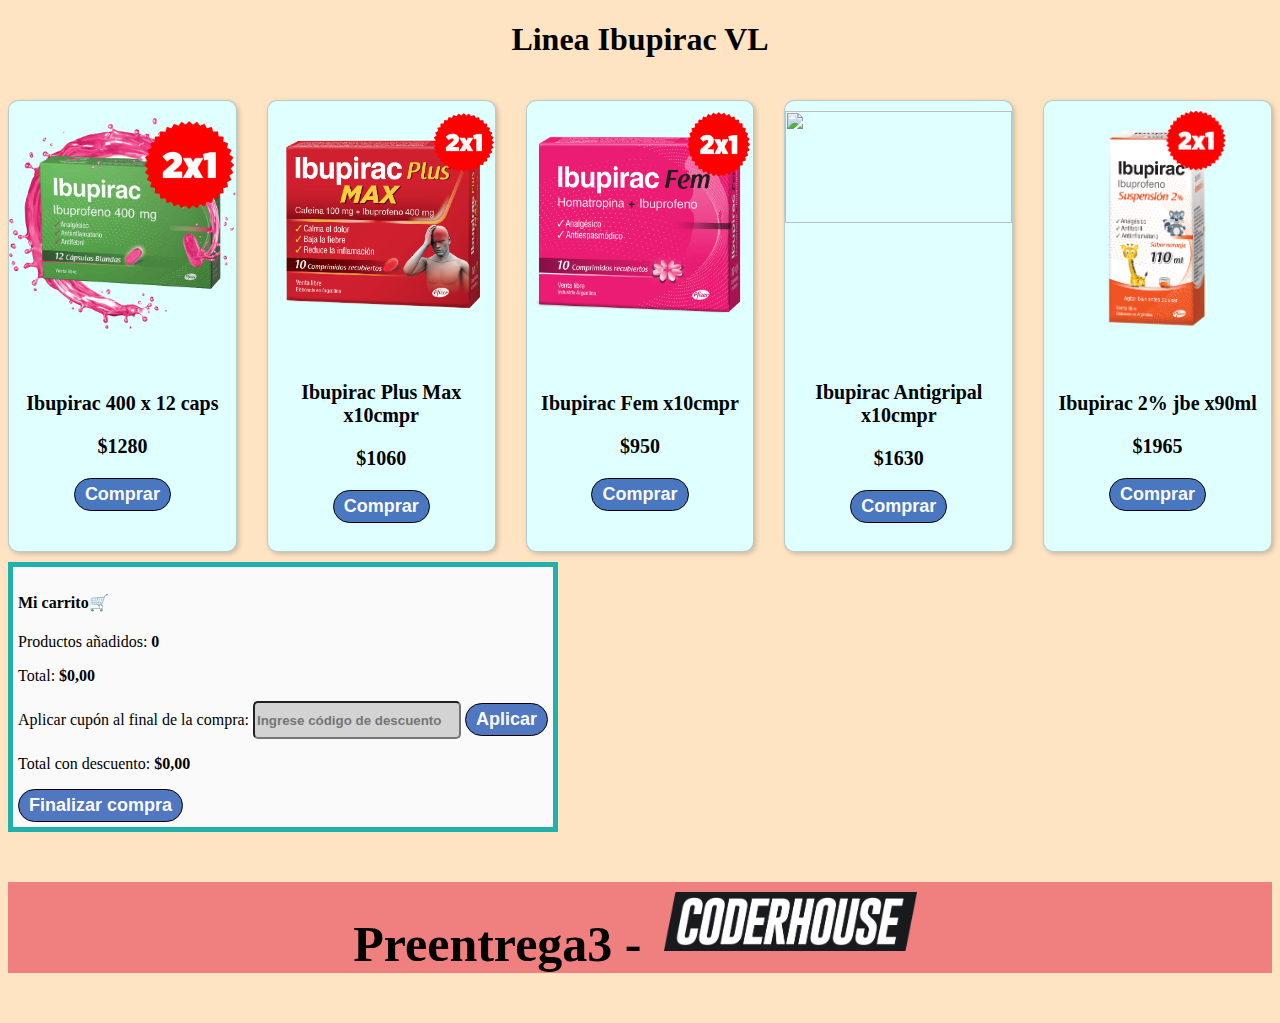
==== index.html @ 2fd4f94b "Tercera preentrega" ====
<!DOCTYPE html>
<html lang="es">

<head>
    <meta charset="UTF-8">
    <meta name="viewport" content="width=device-width, initial-scale=1.0">
    <title>Preentrega3</title>
    <link rel="stylesheet" href="estilo.css">
    <link rel="icon" type="imagen/x-icon" href="img/favicon.png">
</head>

<body>
    <header>

    </header>


    <main>
        <h1 class="h2-cardIndex"> Linea Ibupirac VL </h2>

        <section>


                <div id="contenedorProductos"></div> 

                <div class="carro">

                    <div id="carrito" class="divCarrito">
                        <div>
                            <h4 class="tituloCarro">Mi carrito🛒</h4>
                            
                            <p>Productos añadidos: <span id="productosAñadidos" class="productosAñadidos">0</span></p>
                            <p>Total: <span id="totalCarrito" class="totalCarrito">$0,00</span></p>
                            
                            <label for="codigoDescuento" class="labelDescuento">Aplicar cupón al final de la compra:</label>
                            <input type="text" id="codigoDescuento" placeholder="Ingrese código de descuento">
                            
                            <button id="btnDescuento" onclick="aplicarDescuento()">Aplicar</button>
                            
                            <p>Total con descuento: <span id="totalConDescuento" class="totalConDescuento">$0,00</span></p>
                            
                            <button>Finalizar compra</button>
                    </div>
                </div>
                <div>
                    <ul id="listaCarrito" class="listaCarrito"></ul>
                </div>

            </div>
                
        </section>
    </main>
    <footer>
        <h3>Preentrega3 - <span class="spanLogo"><img class="logoCoderhouse" src="img/logoCoderhouse.png"
                    alt="Logo de Coderhouse"></span>
        </h3>
    </footer>





    <script src="index.js"></script>
</body>

</html>
---- estilo.css ----
body{
    background-color: bisque;
}
footer{
    text-align: center;
    background-color: lightcoral;
    margin-bottom: 0px;
}

h3{
    font-size: 50px ;
}

.logoCoderhouse{
    width: 20%;
    padding: 10px;
    justify-content: center;
}

.h2-cardIndex{
    display: flex;
    justify-content: center;
    
}

.divCarrito{
    border: 5px solid lightseagreen;
    width: max-content;
    margin-top: 10px;
    padding: 5px;
    box-shadow: 2px px rgba(173, 216, 230, 0.332);
    background-color: #fafafa;
   }

.productosAñadidos, .totalCarrito, #totalConDescuento{
    font-weight: bold;
}

#codigoDescuento{
    width: 200px;
    height: 30px;
    border-radius: 5px;
    background-color: lightgrey;
    color: black;
    font-weight: 600;
    padding: 2px;
}

#contenedorProductos{
    display: flex;
    /* flex-wrap: wrap; */
    justify-content: center;
    gap: 30px;
    
    
}
.card{
    margin-top: 20px;
    width: 400px;
    height: 450px;
    border: 1px solid rgba(0, 0, 0, 0.197);
    box-shadow: 2px 2px 5px rgba(0, 0, 0, 0.197);
    border-radius: 10px;
    background-color: lightcyan;
    display: flex;
    flex-wrap: wrap;
    justify-content: center;
    text-align: center;    
    transition: all 0.5s;
}

.card-img{
    width: 100%;
    height: 50%;
    margin-top: 10px;
    object-fit: contain;

}
.card:hover{
    width: 500px;
}

.h2-card{
    font-size: 20px;
}

.precio-card{
    font-weight:bold;
    font-size: 20px;
}

button{
    background-color: rgba(30, 80, 173, 0.774);
    color: #fafafa;
    border: 1px solid black;
    cursor: pointer;
    margin: auto;
    font-weight: bold;
    font-size: 18px;
    padding: 5px 10px;
    border-radius: 25px;
}

button:hover{
    background-color: rgba(40, 95, 197, 0.774);
}

button:active {
    background-color: rgba(22, 63, 139, 0.774);
}  



.carro{
    display: flex;
}

.h3ListaCarrito{
    color: gre;
}


.liCarrito{
    font-weight: 300;
    font-size: 20px;
}
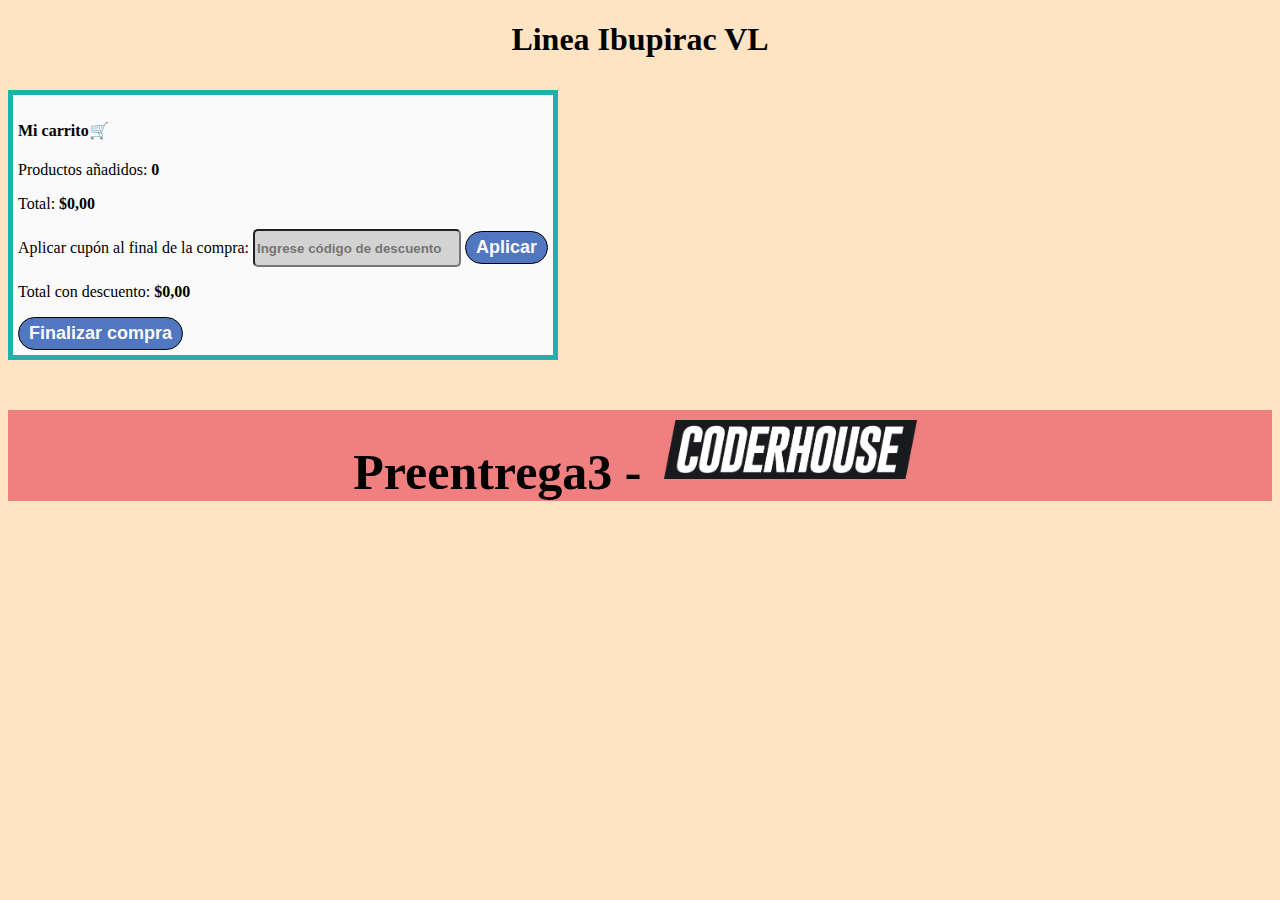
==== commit 4838ab94: "Tercera preentrega" ====
--- a/index.html
+++ b/index.html
@@ -18,37 +18,39 @@
     <main>
         <h1 class="h2-cardIndex"> Linea Ibupirac VL </h2>
 
-        <section>
+            <section>
 
 
-                <div id="contenedorProductos"></div> 
+                <div id="contenedorProductos"></div>
 
                 <div class="carro">
 
                     <div id="carrito" class="divCarrito">
                         <div>
                             <h4 class="tituloCarro">Mi carrito🛒</h4>
-                            
+
                             <p>Productos añadidos: <span id="productosAñadidos" class="productosAñadidos">0</span></p>
                             <p>Total: <span id="totalCarrito" class="totalCarrito">$0,00</span></p>
-                            
-                            <label for="codigoDescuento" class="labelDescuento">Aplicar cupón al final de la compra:</label>
+
+                            <label for="codigoDescuento" class="labelDescuento">Aplicar cupón al final de la
+                                compra:</label>
                             <input type="text" id="codigoDescuento" placeholder="Ingrese código de descuento">
-                            
+
                             <button id="btnDescuento" onclick="aplicarDescuento()">Aplicar</button>
-                            
-                            <p>Total con descuento: <span id="totalConDescuento" class="totalConDescuento">$0,00</span></p>
-                            
+
+                            <p>Total con descuento: <span id="totalConDescuento" class="totalConDescuento">$0,00</span>
+                            </p>
+
                             <button>Finalizar compra</button>
+                        </div>
                     </div>
-                </div>
-                <div>
-                    <ul id="listaCarrito" class="listaCarrito"></ul>
+                    <div>
+                        <ul id="listaCarrito" class="listaCarrito"></ul>
+                    </div>
+
                 </div>
 
-            </div>
-                
-        </section>
+            </section>
     </main>
     <footer>
         <h3>Preentrega3 - <span class="spanLogo"><img class="logoCoderhouse" src="img/logoCoderhouse.png"
--- a/estilo.css
+++ b/estilo.css
@@ -115,9 +115,9 @@
     display: flex;
 }
 
-.h3ListaCarrito{
+/* .h3ListaCarrito{
     color: gre;
-}
+} */
 
 
 .liCarrito{
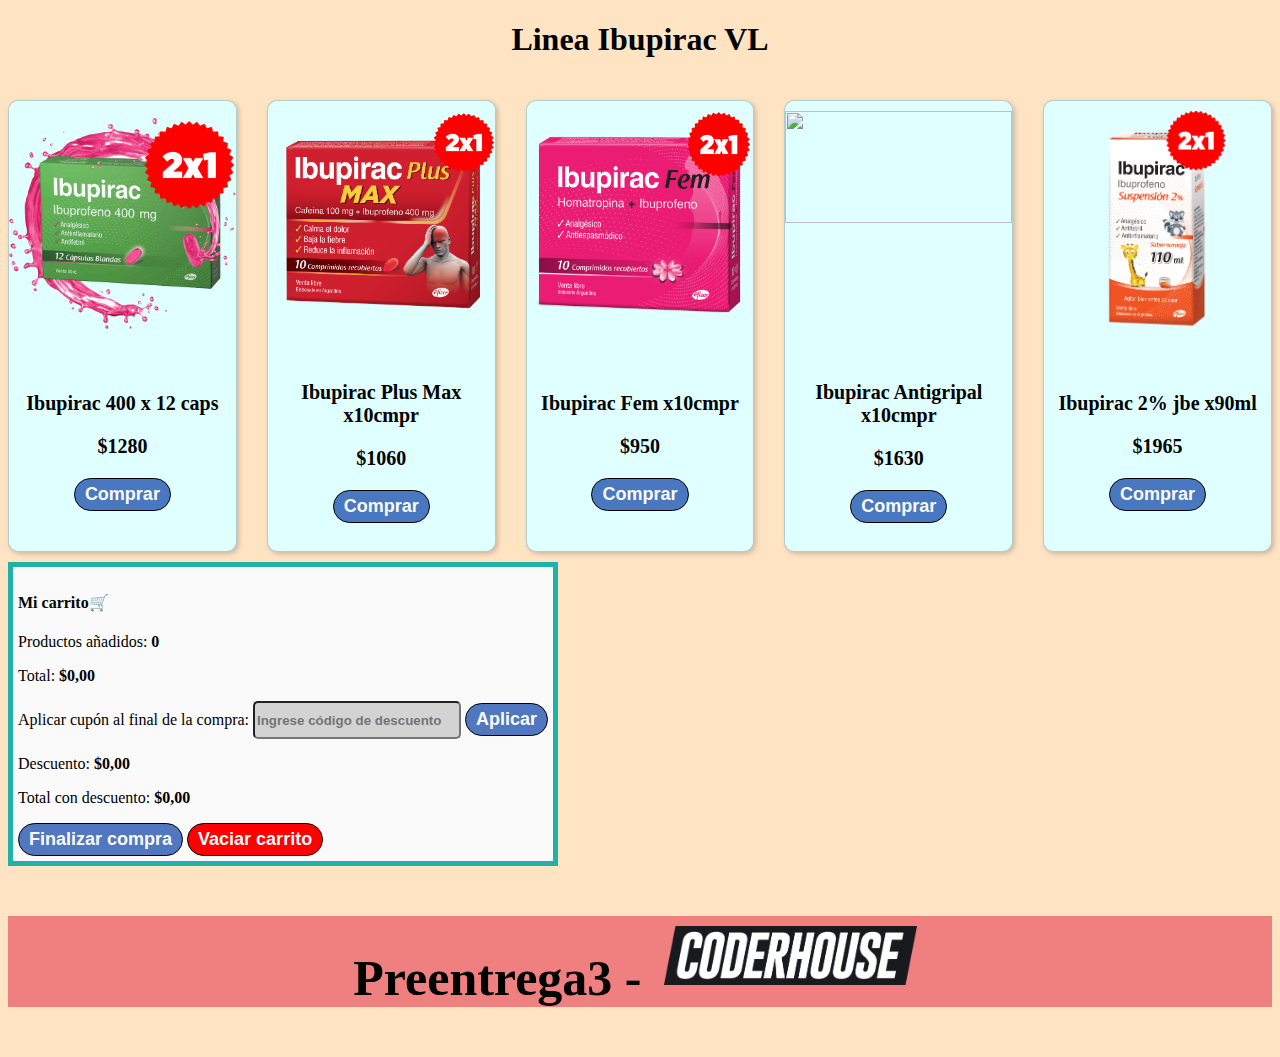
==== commit d39bcc44: "Tercera preentrega" ====
--- a/index.html
+++ b/index.html
@@ -38,15 +38,35 @@
 
                             <button id="btnDescuento" onclick="aplicarDescuento()">Aplicar</button>
 
+                            <p>Descuento: <span id="descuentoCarrito" class="descuentoCarrito">$0,00</span></p>
+
                             <p>Total con descuento: <span id="totalConDescuento" class="totalConDescuento">$0,00</span>
                             </p>
 
-                            <button>Finalizar compra</button>
+                            <button>Finalizar compra</button> <button id="vaciarCarrito" onclick="vaciarCarrito()">Vaciar carrito</button>
                         </div>
                     </div>
                     <div>
                         <ul id="listaCarrito" class="listaCarrito"></ul>
                     </div>
+                    <!-- <div id="formularioCuenta">
+                        <form >
+                            <h2>Crea tu cuenta</h2>
+
+                            <label for="usuario">Usuario:</label>
+                            <input type="text" placeholder="Ej. leoMessi87" id="usuario">
+                            <br><br>
+
+                            <label for="password">Contraseña:</label>
+                            <input type="password" id="password">
+                            <br><br>
+                            <label for="checkPassword">Confirme contraseña:</label>
+                            <input type="password" id="checkPassword">
+                            <br><br>
+                            <input type="submit" value="Crear Cuenta">
+                            <input type="reset" value="Borrar todo">
+                        </form>
+                    </div> -->
 
                 </div>
 
--- a/estilo.css
+++ b/estilo.css
@@ -32,7 +32,7 @@
     background-color: #fafafa;
    }
 
-.productosAñadidos, .totalCarrito, #totalConDescuento{
+.productosAñadidos, .totalCarrito, #totalConDescuento, .descuentoCarrito{
     font-weight: bold;
 }
 
@@ -115,12 +115,23 @@
     display: flex;
 }
 
-/* .h3ListaCarrito{
-    color: gre;
-} */
-
-
 .liCarrito{
     font-weight: 300;
     font-size: 20px;
+    background-color: lightcyan;
+    padding: 2px;
+    margin: 2px;
+}
+
+
+#formularioCuenta{
+    background-color: lightgreen;
+    padding: 20px;
+    margin: 20px;
+    border: 1px black solid;
+    box-shadow: 2px 2px 2px rgba(0, 0, 0, 123);
+}
+
+#vaciarCarrito{
+    background-color: red;
 }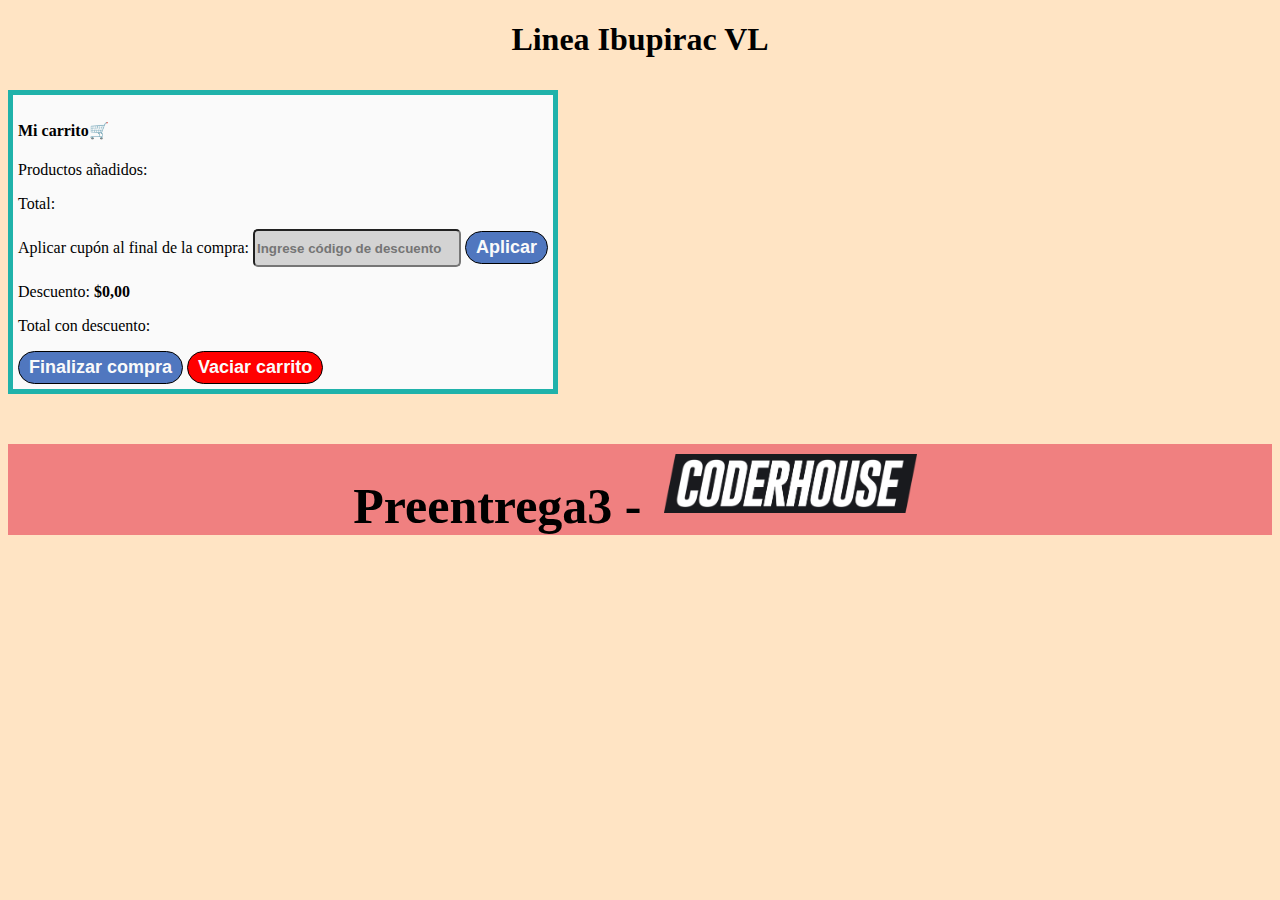
==== commit 8e0291f9: "Tercera preentrega" ====
--- a/index.html
+++ b/index.html
@@ -16,40 +16,41 @@
 
 
     <main>
-        <h1 class="h2-cardIndex"> Linea Ibupirac VL </h2>
+        <h1 class="h1-cardIndex"> Linea Ibupirac VL </h1>
 
-            <section>
+        <section>
 
 
-                <div id="contenedorProductos"></div>
+            <div id="contenedorProductos"></div>
 
-                <div class="carro">
+            <div class="carro">
 
-                    <div id="carrito" class="divCarrito">
-                        <div>
-                            <h4 class="tituloCarro">Mi carrito🛒</h4>
+                <div id="carrito" class="divCarro">
+                    <div>
+                        <h4 class="tituloCarro">Mi carrito🛒</h4>
 
-                            <p>Productos añadidos: <span id="productosAñadidos" class="productosAñadidos">0</span></p>
-                            <p>Total: <span id="totalCarrito" class="totalCarrito">$0,00</span></p>
+                        <p>Productos añadidos: <span id="productosAñadidos" class="productosAñadidos"></span></p>
+                        <p>Total: <span id="totalCarrito" class="totalCarrito"></span></p>
 
-                            <label for="codigoDescuento" class="labelDescuento">Aplicar cupón al final de la
-                                compra:</label>
-                            <input type="text" id="codigoDescuento" placeholder="Ingrese código de descuento">
+                        <label for="codigoDescuento" class="labelDescuento">Aplicar cupón al final de la
+                            compra:</label>
+                        <input type="text" id="codigoDescuento" placeholder="Ingrese código de descuento">
 
-                            <button id="btnDescuento" onclick="aplicarDescuento()">Aplicar</button>
+                        <button id="btnDescuento" onclick="aplicarDescuento()">Aplicar</button>
 
-                            <p>Descuento: <span id="descuentoCarrito" class="descuentoCarrito">$0,00</span></p>
+                        <p>Descuento: <span id="descuentoCarrito" class="descuentoCarrito">$0,00</span></p>
 
-                            <p>Total con descuento: <span id="totalConDescuento" class="totalConDescuento">$0,00</span>
-                            </p>
+                        <p>Total con descuento: <span id="totalConDescuento" class="totalConDescuento"></span>
+                        </p>
 
-                            <button>Finalizar compra</button> <button id="vaciarCarrito" onclick="vaciarCarrito()">Vaciar carrito</button>
-                        </div>
+                        <button>Finalizar compra</button> <button id="vaciarCarrito" onclick="vaciarCarrito()">Vaciar
+                            carrito</button>
                     </div>
-                    <div>
-                        <ul id="listaCarrito" class="listaCarrito"></ul>
-                    </div>
-                    <!-- <div id="formularioCuenta">
+                </div>
+                <div>
+                    <ul id="listaCarrito" class="listaCarrito"></ul>
+                </div>
+                <!-- <div id="formularioCuenta">
                         <form >
                             <h2>Crea tu cuenta</h2>
 
@@ -68,9 +69,9 @@
                         </form>
                     </div> -->
 
-                </div>
+            </div>
 
-            </section>
+        </section>
     </main>
     <footer>
         <h3>Preentrega3 - <span class="spanLogo"><img class="logoCoderhouse" src="img/logoCoderhouse.png"
--- a/estilo.css
+++ b/estilo.css
@@ -1,95 +1,5 @@
-body{
-    background-color: bisque;
-}
-footer{
-    text-align: center;
-    background-color: lightcoral;
-    margin-bottom: 0px;
-}
-
-h3{
-    font-size: 50px ;
-}
-
-.logoCoderhouse{
-    width: 20%;
-    padding: 10px;
-    justify-content: center;
-}
-
-.h2-cardIndex{
-    display: flex;
-    justify-content: center;
-    
-}
-
-.divCarrito{
-    border: 5px solid lightseagreen;
-    width: max-content;
-    margin-top: 10px;
-    padding: 5px;
-    box-shadow: 2px px rgba(173, 216, 230, 0.332);
-    background-color: #fafafa;
-   }
-
-.productosAñadidos, .totalCarrito, #totalConDescuento, .descuentoCarrito{
-    font-weight: bold;
-}
-
-#codigoDescuento{
-    width: 200px;
-    height: 30px;
-    border-radius: 5px;
-    background-color: lightgrey;
-    color: black;
-    font-weight: 600;
-    padding: 2px;
-}
-
-#contenedorProductos{
-    display: flex;
-    /* flex-wrap: wrap; */
-    justify-content: center;
-    gap: 30px;
-    
-    
-}
-.card{
-    margin-top: 20px;
-    width: 400px;
-    height: 450px;
-    border: 1px solid rgba(0, 0, 0, 0.197);
-    box-shadow: 2px 2px 5px rgba(0, 0, 0, 0.197);
-    border-radius: 10px;
-    background-color: lightcyan;
-    display: flex;
-    flex-wrap: wrap;
-    justify-content: center;
-    text-align: center;    
-    transition: all 0.5s;
-}
-
-.card-img{
-    width: 100%;
-    height: 50%;
-    margin-top: 10px;
-    object-fit: contain;
-
-}
-.card:hover{
-    width: 500px;
-}
-
-.h2-card{
-    font-size: 20px;
-}
-
-.precio-card{
-    font-weight:bold;
-    font-size: 20px;
-}
-
-button{
+/*************************** GENERAL  ***************************/
+button {
     background-color: rgba(30, 80, 173, 0.774);
     color: #fafafa;
     border: 1px solid black;
@@ -101,21 +11,30 @@
     border-radius: 25px;
 }
 
-button:hover{
+button:hover {
     background-color: rgba(40, 95, 197, 0.774);
 }
 
 button:active {
     background-color: rgba(22, 63, 139, 0.774);
-}  
+}
 
+/*************************** BODY ***************************/
+body {
+    background-color: bisque;
+}
 
+.h1-cardIndex {
+    display: flex;
+    justify-content: center;
 
-.carro{
+}
+
+.carro {
     display: flex;
 }
 
-.liCarrito{
+.divCarrito {
     font-weight: 300;
     font-size: 20px;
     background-color: lightcyan;
@@ -123,15 +42,114 @@
     margin: 2px;
 }
 
+.divCarro {
+    border: 5px solid lightseagreen;
+    width: max-content;
+    margin-top: 10px;
+    padding: 5px;
+    box-shadow: 2px px rgba(173, 216, 230, 0.332);
+    background-color: #fafafa;
+    display: flex;
+    flex-direction: column;
+}
 
-#formularioCuenta{
+#vaciarCarrito {
+    background-color: red;
+}
+
+.productosAñadidos,
+.totalCarrito,
+#totalConDescuento,
+.descuentoCarrito {
+    font-weight: bold;
+}
+
+#codigoDescuento {
+    width: 200px;
+    height: 30px;
+    border-radius: 5px;
+    background-color: lightgrey;
+    color: black;
+    font-weight: 600;
+    padding: 2px;
+}
+
+#contenedorProductos {
+    display: flex;
+    flex-wrap: wrap;
+    justify-content: center;
+    gap: 30px;
+}
+
+.botonEliminar {
+    border: none;
+    background-color: transparent;
+}
+
+.botonEliminar:hover {
+    background-color: lightgrey;
+}
+
+.card {
+    margin-top: 20px;
+    width: 400px;
+    height: 450px;
+    border: 1px solid rgba(0, 0, 0, 0.197);
+    box-shadow: 2px 2px 5px rgba(0, 0, 0, 0.197);
+    border-radius: 10px;
+    background-color: lightcyan;
+    display: flex;
+    flex-wrap: wrap;
+    justify-content: center;
+    text-align: center;
+    transition: all 0.5s;
+}
+
+.card-img {
+    width: 100%;
+    height: 50%;
+    margin-top: 10px;
+    object-fit: contain;
+
+}
+
+.card:hover {
+    width: 500px;
+}
+
+.h2-card {
+    font-size: 20px;
+}
+
+.precio-card {
+    font-weight: bold;
+    font-size: 20px;
+}
+
+/************************** FOOTER   ************************/
+footer {
+    text-align: center;
+    background-color: lightcoral;
+    margin-bottom: 0px;
+}
+
+h3 {
+    font-size: 50px;
+}
+
+.logoCoderhouse {
+    width: 20%;
+    padding: 10px;
+    justify-content: center;
+}
+
+
+
+/************************** PROXIMOS AGREGADOS   ************************/
+/* #formularioCuenta {
     background-color: lightgreen;
     padding: 20px;
     margin: 20px;
     border: 1px black solid;
     box-shadow: 2px 2px 2px rgba(0, 0, 0, 123);
-}
-
-#vaciarCarrito{
-    background-color: red;
-}+} */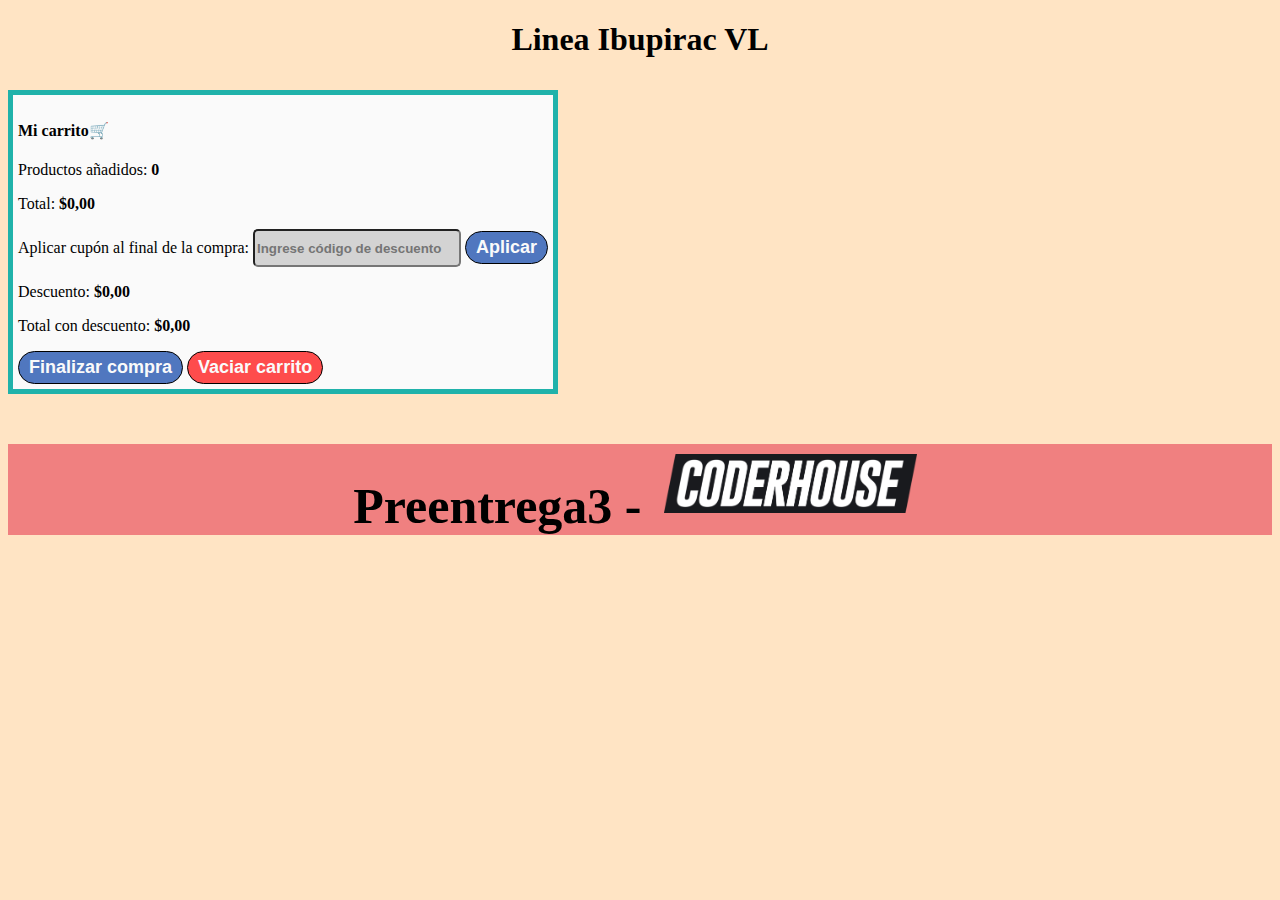
==== commit 4b10d5a9: "Tercera preentrega" ====
--- a/index.html
+++ b/index.html
@@ -29,8 +29,8 @@
                     <div>
                         <h4 class="tituloCarro">Mi carrito🛒</h4>
 
-                        <p>Productos añadidos: <span id="productosAñadidos" class="productosAñadidos"></span></p>
-                        <p>Total: <span id="totalCarrito" class="totalCarrito"></span></p>
+                        <p>Productos añadidos: <span id="productosAñadidos" class="productosAñadidos">0</span></p>
+                        <p>Total: <span id="totalCarrito" class="totalCarrito">$0,00</span></p>
 
                         <label for="codigoDescuento" class="labelDescuento">Aplicar cupón al final de la
                             compra:</label>
@@ -40,7 +40,7 @@
 
                         <p>Descuento: <span id="descuentoCarrito" class="descuentoCarrito">$0,00</span></p>
 
-                        <p>Total con descuento: <span id="totalConDescuento" class="totalConDescuento"></span>
+                        <p>Total con descuento: <span id="totalConDescuento" class="totalConDescuento">$0,00</span>
                         </p>
 
                         <button>Finalizar compra</button> <button id="vaciarCarrito" onclick="vaciarCarrito()">Vaciar
--- a/estilo.css
+++ b/estilo.css
@@ -18,7 +18,6 @@
 button:active {
     background-color: rgba(22, 63, 139, 0.774);
 }
-
 /*************************** BODY ***************************/
 body {
     background-color: bisque;
@@ -27,7 +26,42 @@
 .h1-cardIndex {
     display: flex;
     justify-content: center;
-
+}
+
+.divProducto{
+    display: flex;
+    flex-wrap: wrap;
+    flex-direction: column;
+    width: 100%;
+}
+
+.divCantidad{
+    display: flex;
+    align-items: center;
+    justify-content: center;
+    /* height: 50px; */
+    padding: 3px;
+    margin-bottom: 3px;    
+    
+}
+
+.cantidadProductos{
+    width: 75px;
+    height: 25px;
+    text-align: center;
+    font-weight: bold;
+    border-radius: 5px;
+    border: 1px black solid;
+    background-color: white;
+    font-size: 18px;
+}
+
+.btnCantidad {
+    background-color: transparent;
+    height: auto;
+    width: 50px;
+    padding: 2px;
+    margin: 0px 5px;
 }
 
 .carro {
@@ -41,6 +75,7 @@
     padding: 2px;
     margin: 2px;
 }
+
 
 .divCarro {
     border: 5px solid lightseagreen;
@@ -54,7 +89,7 @@
 }
 
 #vaciarCarrito {
-    background-color: red;
+    background-color: rgba(255, 0, 0, 0.697);
 }
 
 .productosAñadidos,
@@ -76,23 +111,22 @@
 
 #contenedorProductos {
     display: flex;
-    flex-wrap: wrap;
-    justify-content: center;
-    gap: 30px;
-}
-
-.botonEliminar {
+    /* flex-wrap: wrap; */
+    justify-content: center;
+    gap: 10px;
+}
+
+.botonEliminar{
     border: none;
     background-color: transparent;
 }
-
-.botonEliminar:hover {
+.botonEliminar:hover{
     background-color: lightgrey;
 }
 
 .card {
-    margin-top: 20px;
-    width: 400px;
+    margin: 20px 20px 0px;
+    width: 450px;
     height: 450px;
     border: 1px solid rgba(0, 0, 0, 0.197);
     box-shadow: 2px 2px 5px rgba(0, 0, 0, 0.197);
@@ -102,7 +136,23 @@
     flex-wrap: wrap;
     justify-content: center;
     text-align: center;
-    transition: all 0.5s;
+    /* transition: all 0.5s; */
+}
+
+#btnCompra{
+    background-color: lightgreen;
+    color: black
+}
+
+#btnCantidadMenos,#btnCantidadMas{
+    background-color: transparent;
+}
+
+#btnCantidadMenos:hover{
+    background-color: lightcoral;
+}
+#btnCantidadMas:hover{
+    background-color:lightskyblue
 }
 
 .card-img {
@@ -113,17 +163,19 @@
 
 }
 
-.card:hover {
+/*  .card:hover {
     width: 500px;
-}
+} */
 
 .h2-card {
     font-size: 20px;
+    margin: 2px 0px;
 }
 
 .precio-card {
     font-weight: bold;
     font-size: 20px;
+    margin: 5px 0px;
 }
 
 /************************** FOOTER   ************************/
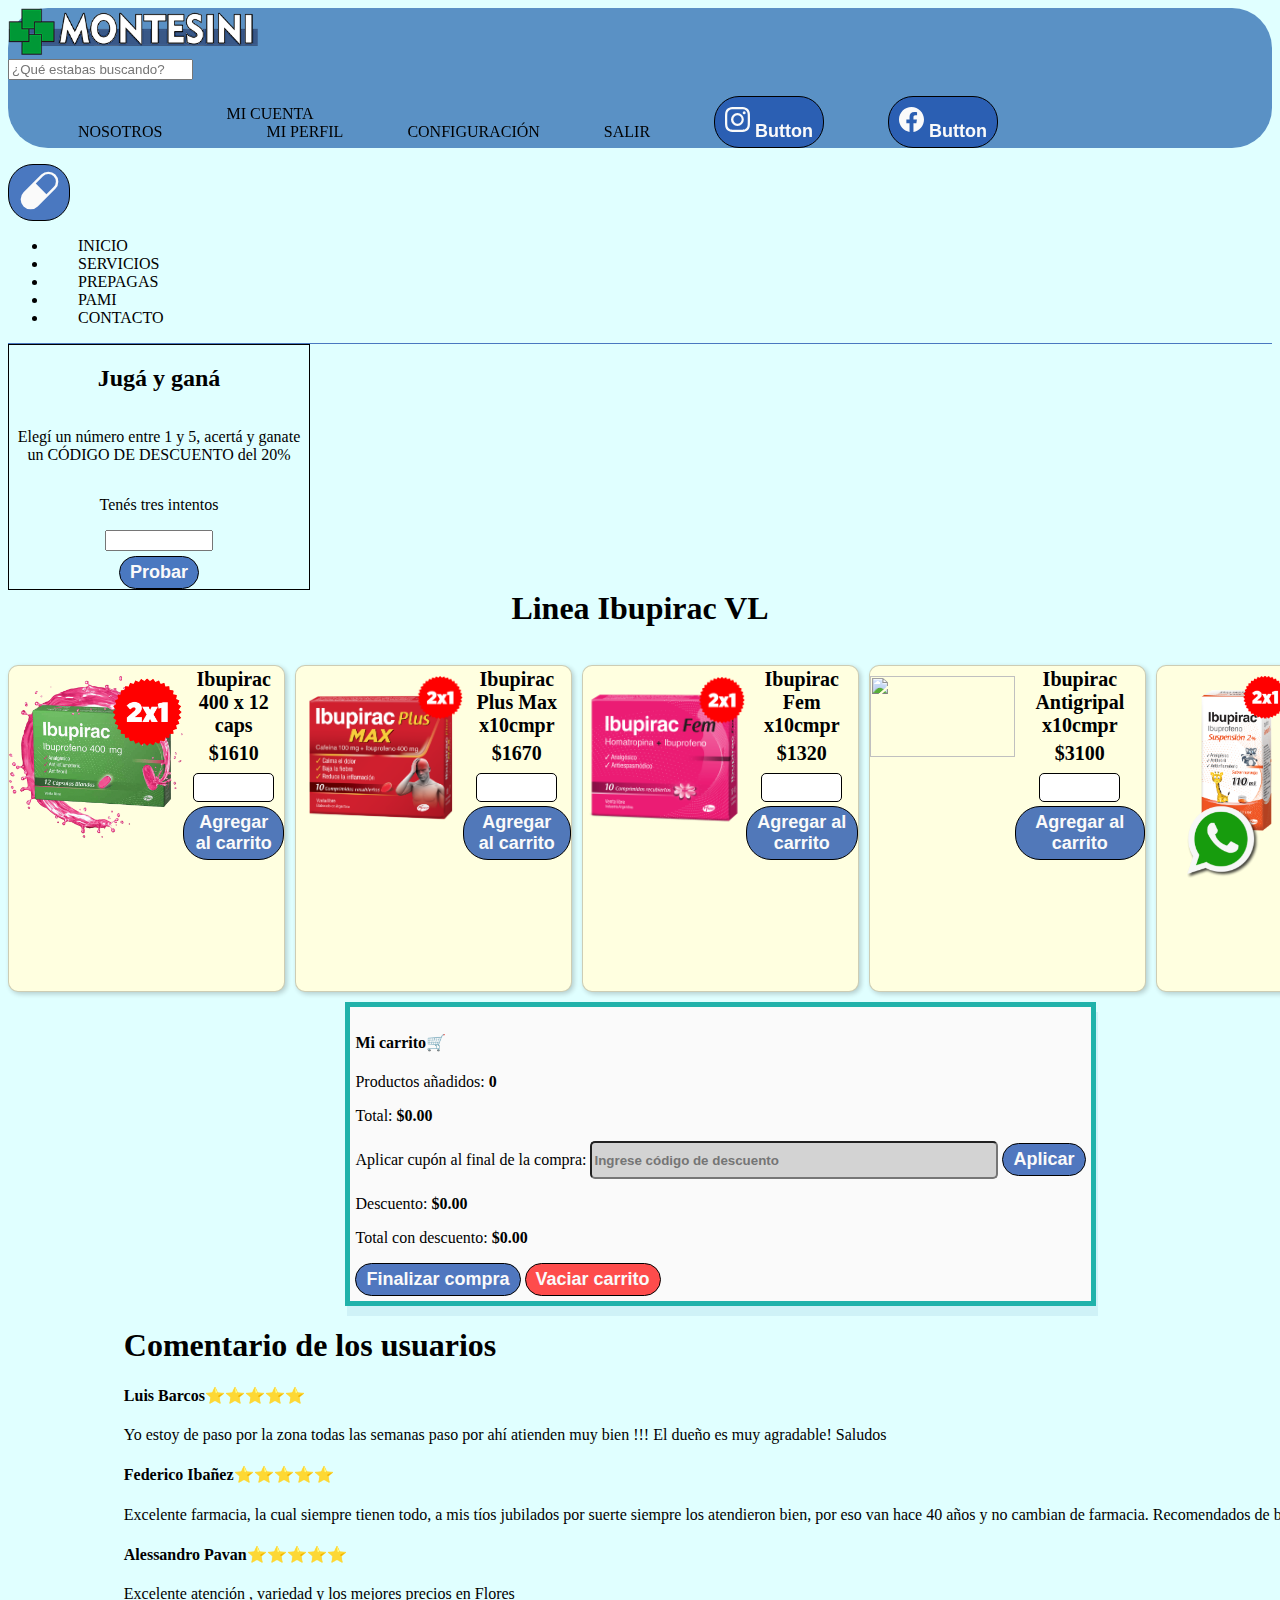
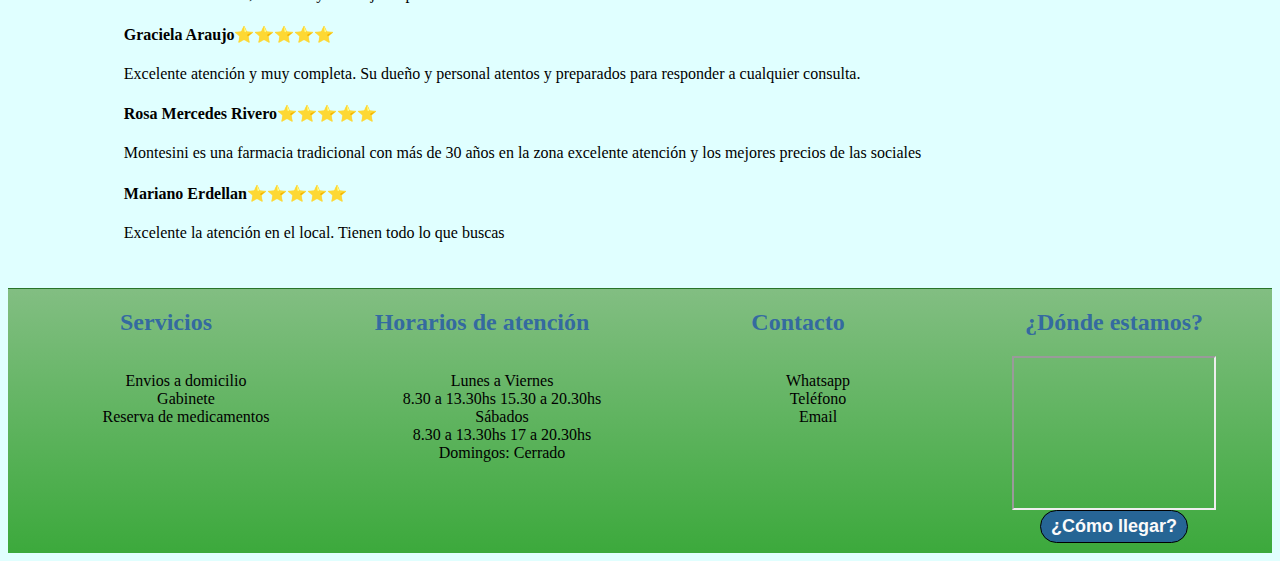
==== commit e5b898a8: "Preentrega 3" ====
--- a/index.html
+++ b/index.html
@@ -4,86 +4,233 @@
 <head>
     <meta charset="UTF-8">
     <meta name="viewport" content="width=device-width, initial-scale=1.0">
-    <title>Preentrega3</title>
+    <title>Proyecto Final</title>
+    <!-- BS -->
+    <link href="https://cdn.jsdelivr.net/npm/bootstrap@5.3.2/dist/css/bootstrap.min.css" rel="stylesheet"
+        integrity="sha384-T3c6CoIi6uLrA9TneNEoa7RxnatzjcDSCmG1MXxSR1GAsXEV/Dwwykc2MPK8M2HN" crossorigin="anonymous">
+    <!-- NUESTRO CSS -->
     <link rel="stylesheet" href="estilo.css">
-    <link rel="icon" type="imagen/x-icon" href="img/favicon.png">
+    <!-- Toastify -->
+    <link rel="stylesheet" type="text/css" href="https://cdn.jsdelivr.net/npm/toastify-js/src/toastify.min.css">
+    <!-- Favicon -->
+    <link rel="icon" type="imagen/x-icon" href="img/cruzFavicom.png">
 </head>
 
-<body>
+<body class="container-fluid">
     <header>
-
+        <div class="divHeader d-flex w-auto justify-content-evenly align-items-center">
+            <div class="logoHeader">
+                <a id="logoPrincipal" href="../index.html"><img class="logo d-flex" src="../img/logoCompleto.png"
+                        alt="Logo Farmacia Montesini"></a>
+            </div>
+
+            <div class="divSearch">
+                <nav class="navbar-ancho">
+                    <form class="navbar navbar-d-flex m-0 w-auto" role="search">
+                        <input class="form-control rounded-pill" type="search" placeholder="¿Qué estabas buscando?"
+                            aria-label="Search">
+                    </form>
+                </nav>
+            </div>
+            <div class="divExpand">
+                <nav class="navbar navbar-expand-lg">
+
+                    <div class="collapse navbar-collapse" id="navbarSupportedContent">
+                        <ul class="navbar-nav">
+                            <li class="nav-item">
+                                <a class="nav-link m-1" href="./html/error404.html">Nosotros</a>
+                            </li>
+                            <li class="nav-item dropdown">
+                                <a class="nav-link m-1 dropdown-toggle" href="#" role="button" data-bs-toggle="dropdown"
+                                    aria-expanded="false">
+                                    Mi cuenta
+                                </a>
+                                <ul class="dropdown-menu">
+                                    <li><a class="dropdown-item text-center m-0 p-1" href="#">Mi perfil</a></li>
+                                    <li><a class="dropdown-item text-center m-0 p-1" href="#">Configuración</a></li>
+                                    <li><a class="dropdown-item text-center m-0 p-1" href="#">Salir</a></li>
+                                </ul>
+                            </li>
+                            <li>
+                                <div>
+                                    <a href="https://www.instagram.com/farmaciamontesini/" target="_blank" class="m-0">
+                                        <button type="button" class="btn btn-danger bg-gradient">
+                                            <svg xmlns="http://www.w3.org/2000/svg" width="25" height="35"
+                                                fill="currentColor" class="bi bi-instagram" viewBox="0 0 16 16">
+                                                <path
+                                                    d="M8 0C5.829 0 5.556.01 4.703.048 3.85.088 3.269.222 2.76.42a3.917 3.917 0 0 0-1.417.923A3.927 3.927 0 0 0 .42 2.76C.222 3.268.087 3.85.048 4.7.01 5.555 0 5.827 0 8.001c0 2.172.01 2.444.048 3.297.04.852.174 1.433.372 1.942.205.526.478.972.923 1.417.444.445.89.719 1.416.923.51.198 1.09.333 1.942.372C5.555 15.99 5.827 16 8 16s2.444-.01 3.298-.048c.851-.04 1.434-.174 1.943-.372a3.916 3.916 0 0 0 1.416-.923c.445-.445.718-.891.923-1.417.197-.509.332-1.09.372-1.942C15.99 10.445 16 10.173 16 8s-.01-2.445-.048-3.299c-.04-.851-.175-1.433-.372-1.941a3.926 3.926 0 0 0-.923-1.417A3.911 3.911 0 0 0 13.24.42c-.51-.198-1.092-.333-1.943-.372C10.443.01 10.172 0 7.998 0h.003zm-.717 1.442h.718c2.136 0 2.389.007 3.232.046.78.035 1.204.166 1.486.275.373.145.64.319.92.599.28.28.453.546.598.92.11.281.24.705.275 1.485.039.843.047 1.096.047 3.231s-.008 2.389-.047 3.232c-.035.78-.166 1.203-.275 1.485a2.47 2.47 0 0 1-.599.919c-.28.28-.546.453-.92.598-.28.11-.704.24-1.485.276-.843.038-1.096.047-3.232.047s-2.39-.009-3.233-.047c-.78-.036-1.203-.166-1.485-.276a2.478 2.478 0 0 1-.92-.598 2.48 2.48 0 0 1-.6-.92c-.109-.281-.24-.705-.275-1.485-.038-.843-.046-1.096-.046-3.233 0-2.136.008-2.388.046-3.231.036-.78.166-1.204.276-1.486.145-.373.319-.64.599-.92.28-.28.546-.453.92-.598.282-.11.705-.24 1.485-.276.738-.034 1.024-.044 2.515-.045v.002zm4.988 1.328a.96.96 0 1 0 0 1.92.96.96 0 0 0 0-1.92zm-4.27 1.122a4.109 4.109 0 1 0 0 8.217 4.109 4.109 0 0 0 0-8.217zm0 1.441a2.667 2.667 0 1 1 0 5.334 2.667 2.667 0 0 1 0-5.334z">
+                                                </path>
+                                            </svg>
+                                            <span class="visually-hidden">Button</span>
+                                        </button></a>
+                                    <a href="https://www.facebook.com/farmaciamontesini" target="_blank" class="m-0">
+                                        <button type="button" class="btn btn-primary bg-gradient">
+                                            <svg xmlns="http://www.w3.org/2000/svg" width="25" height="35"
+                                                fill="currentColor" class="bi bi-facebook" viewBox="0 0 16 16">
+                                                <path
+                                                    d="M16 8.049c0-4.446-3.582-8.05-8-8.05C3.58 0-.002 3.603-.002 8.05c0 4.017 2.926 7.347 6.75 7.951v-5.625h-2.03V8.05H6.75V6.275c0-2.017 1.195-3.131 3.022-3.131.876 0 1.791.157 1.791.157v1.98h-1.009c-.993 0-1.303.621-1.303 1.258v1.51h2.218l-.354 2.326H9.25V16c3.824-.604 6.75-3.934 6.75-7.951z" />
+                                            </svg>
+                                            <span class="visually-hidden">Button</span>
+                                        </button></a>
+                                </div>
+                            </li>
+                        </ul>
+                    </div>
+
+                </nav>
+            </div>
+        </div>
     </header>
 
-
+    <nav class="menuNav d-flex justify-content-center">
+        <nav class="navbar navbar-expand-lg">
+            <div class="container-fluid d-flex justify-content-center">
+                <button class="navbar-toggler border-primary" type="button" data-bs-toggle="collapse"
+                    data-bs-target="#navbarNav" aria-controls="navbarNav" aria-expanded="false"
+                    aria-label="Toggle navigation">
+                    <svg xmlns="http://www.w3.org/2000/svg" width="40" height="40" fill="currentColor"
+                        class="bi bi-capsule" viewBox="0 0 16 16">
+                        <path
+                            d="M1.828 8.9 8.9 1.827a4 4 0 1 1 5.657 5.657l-7.07 7.071A4 4 0 1 1 1.827 8.9Zm9.128.771 2.893-2.893a3 3 0 1 0-4.243-4.242L6.713 5.429l4.243 4.242Z" />
+                    </svg>
+                </button>
+                <div class="collapse navbar-collapse" id="navbarNav">
+                    <ul class="navbar-nav">
+                        <li class="nav-item">
+                            <a class="nav-link active" aria-current="page" href="index.html">INICIO</a>
+                        </li>
+                        <li class="nav-item">
+                            <a class="nav-link" href="html/error404.html">SERVICIOS</a>
+                        </li>
+                        <li class="nav-item">
+                            <a class="nav-link" href="html/error404.html">PREPAGAS</a>
+                        </li>
+                        <li class="nav-item">
+                            <a class="nav-link" href="html/error404.html">PAMI</a>
+                        </li>
+                        <li class="nav-item">
+                            <a class="nav-link" href="html/contacto.html"> CONTACTO</a>
+                        </li>
+                    </ul>
+                </div>
+            </div>
+        </nav>
+    </nav>
     <main>
-        <h1 class="h1-cardIndex"> Linea Ibupirac VL </h1>
+        <div class="juegoCodigo">
+            <h2 class="h2Codigo">Jugá y ganá</h2>
+            <p class="textoCodigo">Elegí un número entre 1 y 5, acertá y ganate un CÓDIGO DE DESCUENTO del 20% </p>
+            <p class="textoCodigo">Tenés tres intentos</p>
+            <input type="number" class="inputCodigo"id="entradaUsuario" min="1" max="5">
+            <button id="botonJugar" onclick="jugar()">Probar</button>
+        </div>
+
+        <h1 class="h1-cardIndex fs-3 fw-bold pt-4"> Linea Ibupirac VL </h1>
+
+        <a href="https://api.whatsapp.com/message/PEPW73BR2VMGO1?autoload=1&app_absent=0" target="_blank"><img
+                class="iconoWhatsapp" src="img/logoWhatsapp.png" alt="Icono Whatsapp"></a>
 
         <section>
-
-
-            <div id="contenedorProductos"></div>
-
-            <div class="carro">
-
-                <div id="carrito" class="divCarro">
+            <div id="contenedorProductos" class="container-fluid"></div>
+
+            <div class="carro d-flex mt-5">
+                <div id="carrito" class="divCarro d-flex justify-content-start">
+                  <div>
+                    <h4 class="tituloCarro">Mi carrito🛒</h4>
+                    <p>Productos añadidos: <span id="productosAñadidos" class="productosAñadidos">0</span></p>
                     <div>
-                        <h4 class="tituloCarro">Mi carrito🛒</h4>
-
-                        <p>Productos añadidos: <span id="productosAñadidos" class="productosAñadidos">0</span></p>
-                        <p>Total: <span id="totalCarrito" class="totalCarrito">$0,00</span></p>
-
-                        <label for="codigoDescuento" class="labelDescuento">Aplicar cupón al final de la
-                            compra:</label>
-                        <input type="text" id="codigoDescuento" placeholder="Ingrese código de descuento">
-
-                        <button id="btnDescuento" onclick="aplicarDescuento()">Aplicar</button>
-
-                        <p>Descuento: <span id="descuentoCarrito" class="descuentoCarrito">$0,00</span></p>
-
-                        <p>Total con descuento: <span id="totalConDescuento" class="totalConDescuento">$0,00</span>
-                        </p>
-
-                        <button>Finalizar compra</button> <button id="vaciarCarrito" onclick="vaciarCarrito()">Vaciar
-                            carrito</button>
+                      <ul id="listaCarrito" class="listaCarrito"></ul>
                     </div>
+              
+                    <p>Total: <span id="totalCarrito" class="totalCarrito">$0.00</span></p>
+              
+                    <label for="codigoDescuento" class="labelDescuento">Aplicar cupón al final de la compra:</label>
+                    <input type="text" id="codigoDescuento" placeholder="Ingrese código de descuento">
+              
+                    <button id="btnDescuento" onclick="aplicarDescuento()">Aplicar</button>
+              
+                    <p>Descuento: <span id="descuentoCarrito" class="descuentoCarrito">$0.00</span></p>
+              
+                    <p>Total con descuento: <span id="totalConDescuento" class="totalConDescuento">$0.00</span></p>
+              
+                    <button id="confirmarCompra">Finalizar compra</button>
+                    <button id="vaciarCarrito" onclick="vaciarCarrito()">Vaciar carrito</button>
+                  </div>
                 </div>
-                <div>
-                    <ul id="listaCarrito" class="listaCarrito"></ul>
-                </div>
-                <!-- <div id="formularioCuenta">
-                        <form >
-                            <h2>Crea tu cuenta</h2>
-
-                            <label for="usuario">Usuario:</label>
-                            <input type="text" placeholder="Ej. leoMessi87" id="usuario">
-                            <br><br>
-
-                            <label for="password">Contraseña:</label>
-                            <input type="password" id="password">
-                            <br><br>
-                            <label for="checkPassword">Confirme contraseña:</label>
-                            <input type="password" id="checkPassword">
-                            <br><br>
-                            <input type="submit" value="Crear Cuenta">
-                            <input type="reset" value="Borrar todo">
-                        </form>
-                    </div> -->
-
-            </div>
+              </div>
+              
+              
+            </div>
+            <div id="api"><h1 class="mt-5 mb-4 fw-bold text-success">Comentario de los usuarios</h1></div>
 
         </section>
     </main>
+
+
+
+
+
     <footer>
-        <h3>Preentrega3 - <span class="spanLogo"><img class="logoCoderhouse" src="img/logoCoderhouse.png"
-                    alt="Logo de Coderhouse"></span>
-        </h3>
+
+        <section class="serviciosSection">
+            <h2 class="h2Section fs-3 fw-bold mt-1 mb-4">Servicios</h2>
+            <ul class="ulSection p-0">
+                <li class="liSection mb-4 text-start"> <a class="aSection" href="mapadomicilio.html">Envios a
+                        domicilio</a></li>
+                <li class="liSection mb-4 text-start"> <a class="aSection" href="servicios.html">Gabinete</a> </li>
+                <li class="liSection mb-4 text-start"> <a class="aSection" href="servicios.html">Reserva de
+                        medicamentos</a> </li>
+            </ul>
+        </section>
+
+        <section>
+            <h2 class="h2Section fs-3 fw-bold mt-1 mb-4">Horarios de atención</h2>
+            <ul class="ulSection p-0">
+                <li class="liFooter fw-bold m-1">Lunes a Viernes</li>
+                <li>8.30 a 13.30hs 15.30 a 20.30hs</li>
+                <li class="liFooter fw-bold m-1">Sábados</li>
+                <li>8.30 a 13.30hs 17 a 20.30hs</li>
+                <li class="liFooter fw-bold m-1">Domingos: Cerrado</li>
+            </ul>
+        </section>
+
+        <section class="contactoSection">
+            <h2 class="h2Section fs-3 fw-bold mt-1 mb-4">Contacto</h2>
+            <ul class="ulSection p-0">
+                <li class="liSection mb-4 text-start"> <a class="aSection"
+                        href="https://api.whatsapp.com/message/PEPW73BR2VMGO1?autoload=1&app_absent=0"
+                        target="_blank">Whatsapp</a>
+                </li>
+                <li class="liSection mb-4 text-start"> <a class="aSection" href="error404.html">Teléfono</a> </li>
+                <li class="liSection mb-4 text-start"> <a class="aSection" href="error404.html">Email</a> </li>
+            </ul>
+        </section>
+
+        <section class="mapaSection">
+            <h2 class="h2Section fs-3 fw-bold mt-1 mb-4">¿Dónde estamos?</h2>
+            <iframe class="iframeSection mb-2"
+                src="https://www.google.com/maps/embed?pb=!1m18!1m12!1m3!1d13130.351622638833!2d-58.46925384797968!3d-34.63985283460131!2m3!1f0!2f0!3f0!3m2!1i1024!2i768!4f13.1!3m3!1m2!1s0x95bcca2b18663ecd%3A0x7f2847869655d26c!2sGran%20Farmacia%20-%20Optica%20Montesini!5e0!3m2!1ses-419!2sar!4v1696258234982!5m2!1ses-419!2sar"
+                width="200" height="150" allowfullscreen="" loading="lazy"
+                referrerpolicy="no-referrer-when-downgrade"></iframe>
+            <a href="html/error404.html"><button class="btnGeneral">¿Cómo llegar?</button></a>
+
+        </section>
+
     </footer>
 
-
-
-
-
+    <!-- Sweet Alert -->
+    <script src="https://cdn.jsdelivr.net/npm/sweetalert2@11"></script>
+    <!-- BS -->
+    <script src="https://cdn.jsdelivr.net/npm/bootstrap@5.3.2/dist/js/bootstrap.bundle.min.js"
+        integrity="sha384-C6RzsynM9kWDrMNeT87bh95OGNyZPhcTNXj1NW7RuBCsyN/o0jlpcV8Qyq46cDfL"
+        crossorigin="anonymous"></script>
+    <!-- Toastify -->
+    <script type="text/javascript" src="https://cdn.jsdelivr.net/npm/toastify-js"></script>
+    <!-- LUXON -->
+    <script src="https://cdn.jsdelivr.net/npm/luxon@3.4.4/build/global/luxon.min.js"></script>
+    <!-- Nuestro JS -->
     <script src="index.js"></script>
+
 </body>
 
 </html>--- a/estilo.css
+++ b/estilo.css
@@ -19,29 +19,75 @@
     background-color: rgba(22, 63, 139, 0.774);
 }
 /*************************** BODY ***************************/
+
+/*HEADER*/
+
+header {
+    background-color: rgb(90, 145, 197);
+    position: sticky;
+    top: 0;
+    border-radius: 40px;
+    z-index: 10;
+    margin-top: 0.5rem;
+}
+
+header li {
+    display: inline-block;
+    text-transform: uppercase;
+}
+
+.logo {
+    width: 250px;
+}
+
+#logoPrincipal {
+    margin: 0px;
+}
+
+.navbar-ancho {
+    width: 300px;
+}
+/*MAIN*/
 body {
-    background-color: bisque;
+    background-color: lightcyan;
 }
 
 .h1-cardIndex {
     display: flex;
     justify-content: center;
-}
-
-.divProducto{
-    display: flex;
-    flex-wrap: wrap;
-    flex-direction: column;
-    width: 100%;
-}
-
+    margin: 0px;
+}
+.iconoWhatsapp {
+    position: fixed;
+    bottom: 20px;
+    right: 20px;
+    width: 75px;
+    cursor: pointer;
+    z-index: 10;
+}
+
+.juegoCodigo{
+  display: flex;
+  flex-direction: column;
+  text-align: center;
+  justify-content: center;
+  border: 1px solid black;
+  width: 300px;
+}
+
+.inputCodigo{
+  width: 100px;
+  align-self: center;
+  margin-bottom: 5px;
+}
+
+/*CARDS*/
 .divCantidad{
     display: flex;
     align-items: center;
     justify-content: center;
-    /* height: 50px; */
     padding: 3px;
-    margin-bottom: 3px;    
+    margin-bottom: 1px;    
     
 }
 
@@ -56,22 +102,11 @@
     font-size: 18px;
 }
 
-.btnCantidad {
-    background-color: transparent;
-    height: auto;
-    width: 50px;
-    padding: 2px;
-    margin: 0px 5px;
-}
-
-.carro {
-    display: flex;
-}
+/*CARRITO*/
 
 .divCarrito {
     font-weight: 300;
     font-size: 20px;
-    background-color: lightcyan;
     padding: 2px;
     margin: 2px;
 }
@@ -79,13 +114,11 @@
 
 .divCarro {
     border: 5px solid lightseagreen;
-    width: max-content;
     margin-top: 10px;
     padding: 5px;
-    box-shadow: 2px px rgba(173, 216, 230, 0.332);
+    box-shadow: 2px 10px rgba(173, 216, 230, 0.332);
     background-color: #fafafa;
-    display: flex;
-    flex-direction: column;
+    
 }
 
 #vaciarCarrito {
@@ -100,7 +133,7 @@
 }
 
 #codigoDescuento {
-    width: 200px;
+    width: 400px;
     height: 30px;
     border-radius: 5px;
     background-color: lightgrey;
@@ -110,10 +143,12 @@
 }
 
 #contenedorProductos {
+    height: 100%    ;
     display: flex;
-    /* flex-wrap: wrap; */
+    flex-wrap: nowrap;
     justify-content: center;
     gap: 10px;
+    object-fit: contain;
 }
 
 .botonEliminar{
@@ -125,34 +160,16 @@
 }
 
 .card {
-    margin: 20px 20px 0px;
-    width: 450px;
-    height: 450px;
+    margin-top: 20px;
+    width: 275px;
+    height: 325px;
     border: 1px solid rgba(0, 0, 0, 0.197);
     box-shadow: 2px 2px 5px rgba(0, 0, 0, 0.197);
     border-radius: 10px;
-    background-color: lightcyan;
+    background-color: lightyellow;
     display: flex;
-    flex-wrap: wrap;
     justify-content: center;
     text-align: center;
-    /* transition: all 0.5s; */
-}
-
-#btnCompra{
-    background-color: lightgreen;
-    color: black
-}
-
-#btnCantidadMenos,#btnCantidadMas{
-    background-color: transparent;
-}
-
-#btnCantidadMenos:hover{
-    background-color: lightcoral;
-}
-#btnCantidadMas:hover{
-    background-color:lightskyblue
 }
 
 .card-img {
@@ -163,10 +180,6 @@
 
 }
 
-/*  .card:hover {
-    width: 500px;
-} */
-
 .h2-card {
     font-size: 20px;
     margin: 2px 0px;
@@ -180,28 +193,272 @@
 
 /************************** FOOTER   ************************/
 footer {
+    display: grid;
+    grid-template-columns: repeat(4, 1fr);
+    background: linear-gradient(rgb(130, 190, 130), rgb(60, 169, 60) );
+    border-top: 1px rgba(0, 0, 0, 0.312) solid;
+    margin: 30px 0px 0px;
+    padding-bottom: 10px;
+
+    li {
+        text-align: center;
+        list-style: none;
+    }
+}
+
+section {
+    display: flex;
+    flex-flow: column wrap;
+    align-items: center;
+}
+
+.aSection {
+    color: black;
+    text-decoration: none;
+
+    &:hover {
+        text-decoration: underline;
+    }
+
+    &:active {
+        color: white;
+    }
+}
+
+.h2Section {
+    color: rgba(30, 80, 173, 0.774);
+}
+
+a {
+    display: inline-block;
+    color: black;
     text-align: center;
-    background-color: lightcoral;
-    margin-bottom: 0px;
-}
-
-h3 {
-    font-size: 50px;
-}
-
-.logoCoderhouse {
-    width: 20%;
-    padding: 10px;
-    justify-content: center;
-}
-
-
-
-/************************** PROXIMOS AGREGADOS   ************************/
-/* #formularioCuenta {
-    background-color: lightgreen;
-    padding: 20px;
-    margin: 20px;
-    border: 1px black solid;
-    box-shadow: 2px 2px 2px rgba(0, 0, 0, 123);
-} */+    text-decoration: none;
+    margin: 0 30px;
+    cursor: pointer;
+}
+
+
+
+.menuNav {
+    border-bottom: 1px rgba(30, 80, 173, 0.774) solid;
+}
+
+.nav-item:hover {
+    font-weight: 500;
+}
+
+
+
+/************************** CONTACTO   ************************/
+
+.fondoContacto {
+  background-image: url(../img/localFachada.jpg);
+  background-position: center;
+  background-size: cover;
+  background-repeat: no-repeat;
+  height: auto;
+  position: relative;
+
+  &::before{
+     content: "";
+    background-color: rgba(0, 0, 0, 0.79);
+    width: 100%;
+    height: 100%;
+    position: absolute;
+  }
+}
+
+.divFormulario {
+  align-items: center;
+  text-align: start;
+}
+
+.divFormulario h1,
+div {
+  z-index: 1;
+}
+
+.h1Contacto {
+  color: white;
+  z-index: 1;
+  font-size: 50px;
+}
+
+.h3Consulta {
+  text-align: center;
+}
+
+form {
+  margin: auto;
+  margin-bottom: 10px;
+
+  width: 400px;
+}
+
+.btnForm {
+  background-color: rgba(30, 80, 173, 0.774);
+    color: #fafafa;
+    border: 1px solid black;
+    cursor: pointer;
+    margin: auto;
+    font-weight: bold;
+    font-size: 18px;
+    padding: 5px 10px;;
+  border-radius: 4px;
+  width: 200px;
+}
+/************************** 404  ************************/
+.pagina_404 {
+    padding: 40px 0;
+    background: #fff;
+    font-family: 'Arvo', serif;
+  }
+  
+  .pagina_404 img {
+    width: 100%;
+  }
+  
+  .gifError {
+    background-image: url(https://cdn.dribbble.com/users/285475/screenshots/2083086/dribbble_1.gif);
+    height: 400px;
+    background-position: center;
+    background-repeat: no-repeat;
+  }
+  
+  
+  .gifError h1 {
+    font-size: 80px;
+  }
+  
+  .boton_404 {
+    color: #fff !important;
+    padding: 10px 20px;
+    background: #39ac31;
+    margin: 20px 0;
+    border-radius: 10px;
+  }
+
+
+
+  /******************Media Queries******************/
+
+/******************First Mobile******************/
+@media (min-width: 350px) and (max-width: 768px) {
+    .espacioBusqueda, .mapaSection, .divNav, .contactoSection, .serviciosSection, .divSearch {
+      display: none;
+    }
+    
+    .imgCarrousel{
+      max-height: 130px;
+    }
+
+    .areaDomicilio {
+      width: 100%;
+    }
+    
+    .fondoReserva {
+      height: auto;
+    }
+    
+    .h2Oferta, .h2Dermo {
+      text-align: center;
+    }
+    
+    .carrouselDermo{
+      max-height: 165px;
+    }
+    
+    .reserva {
+      margin-bottom: 10px;
+    }
+
+    .tituloNormas{
+      text-align: center;
+    }
+  
+    .divFormulario {
+      flex-flow: column wrap;
+      text-align: start;
+      align-items: center;
+    }
+  
+    .divConsulta {
+      padding: 0px;
+      text-align: center;
+      margin: 0px 20px;
+      margin-bottom: 20px;
+    }
+
+
+    header {
+      display: flex;
+      justify-content: center;
+    }
+  
+    form {
+      margin-bottom: 10px;
+      width: 300px;
+    }
+  
+    footer {
+      grid-template-columns: 1fr;
+      height: auto;
+    }
+
+    .gifError{
+      background-size: 100%;
+    }
+  }
+
+  /****************** Tablet ******************/
+  @media (min-width: 769px) and (max-width: 1024px) {
+    .espacioBusqueda, .mapaSection, .divNav, .contactoSection {
+      display: none;
+    }
+    
+    .imgCarrousel{
+      max-height: 230px;
+    }
+
+    .carrouselDermo{
+      max-height: 180px;
+    }
+
+    .divFormulario {
+      text-align: start;
+      align-items: center;
+      margin: 0px 50px;
+    }
+  
+    .h3Consulta {
+      text-align: center;
+      font-size: 25px;
+    }
+  
+    .divConsulta {
+      padding: 0px;
+      text-align: center;
+      margin: 0px 20px 75px 20px;
+    }
+  
+    form {
+      margin-bottom: 10px;
+      width: 300px;
+    }
+  
+    footer {
+      grid-template-columns: repeat(2, 1fr);
+      height: auto;
+      align-items: center;
+    }
+  }
+
+  /****************** Ordenador ****************/
+  @media (min-width: 1025px) {
+    
+    .imgCarrousel{
+      max-height: 365px;
+    }
+
+ }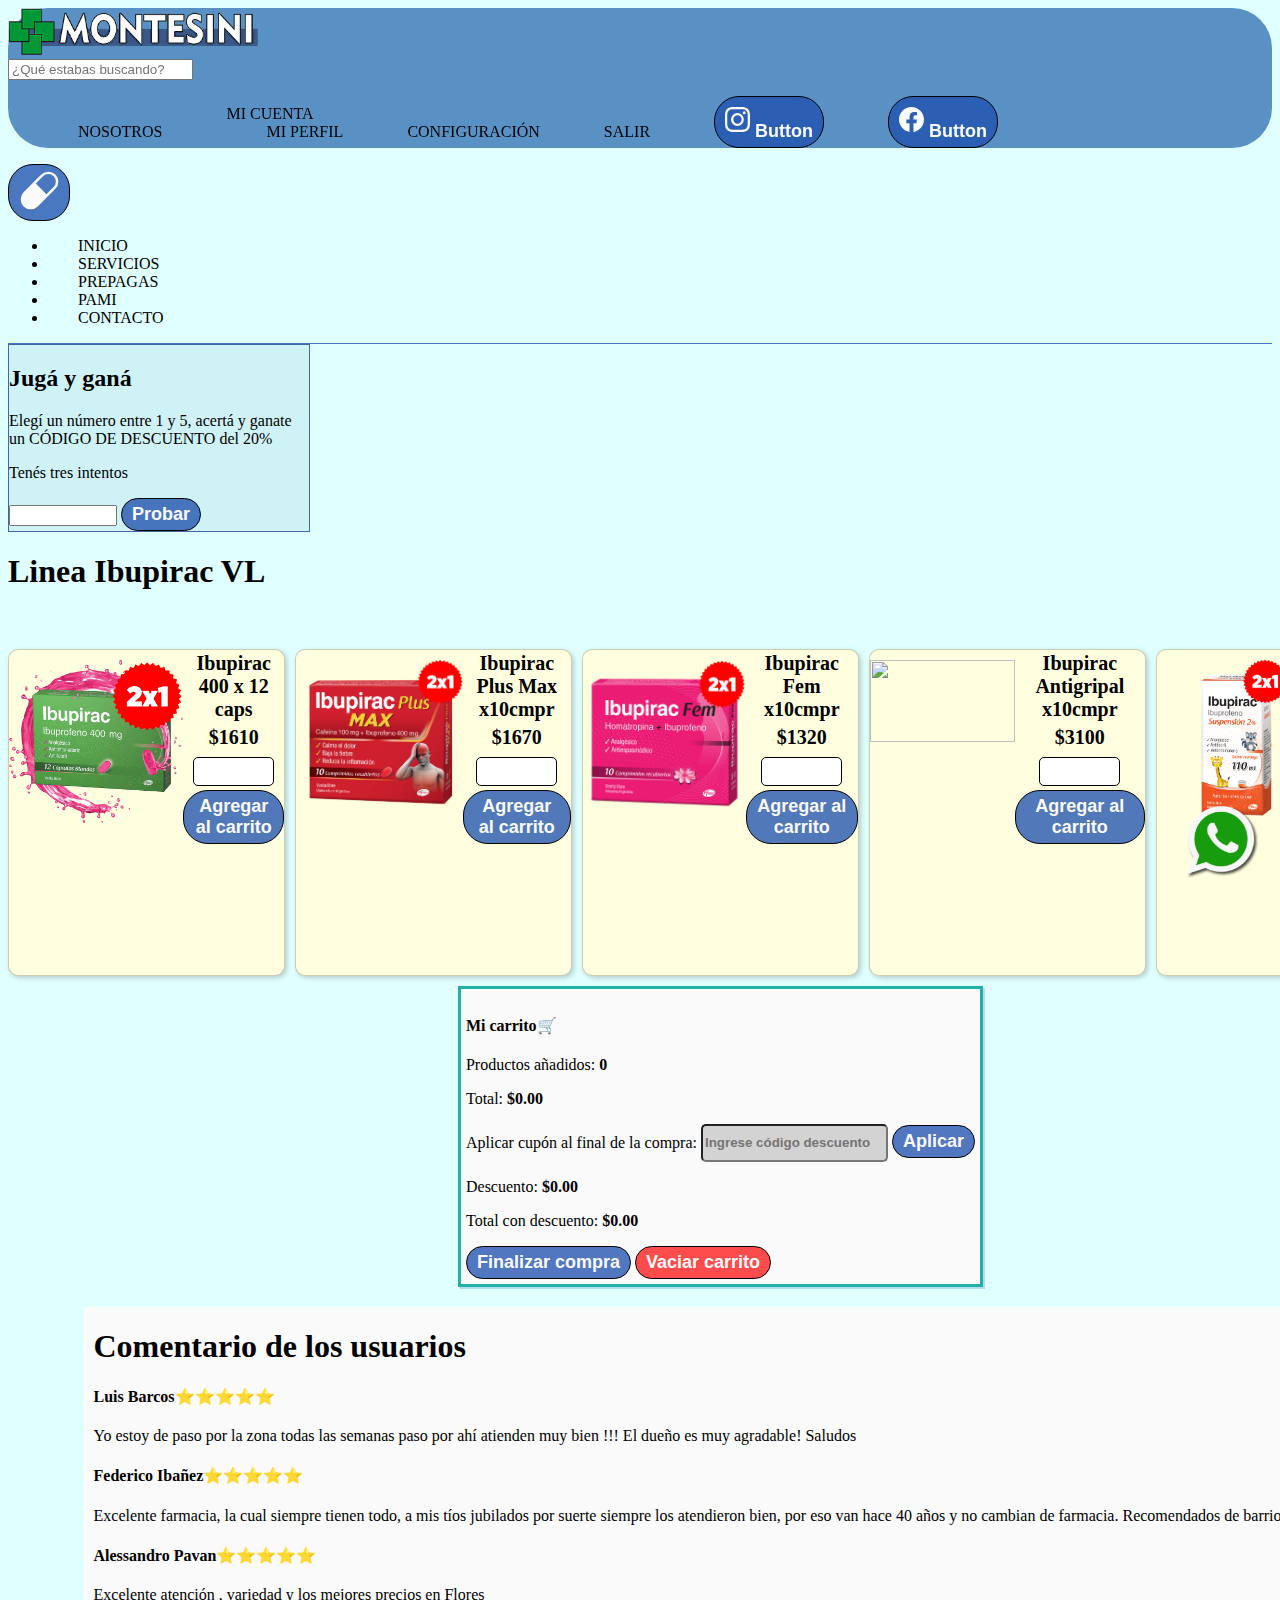
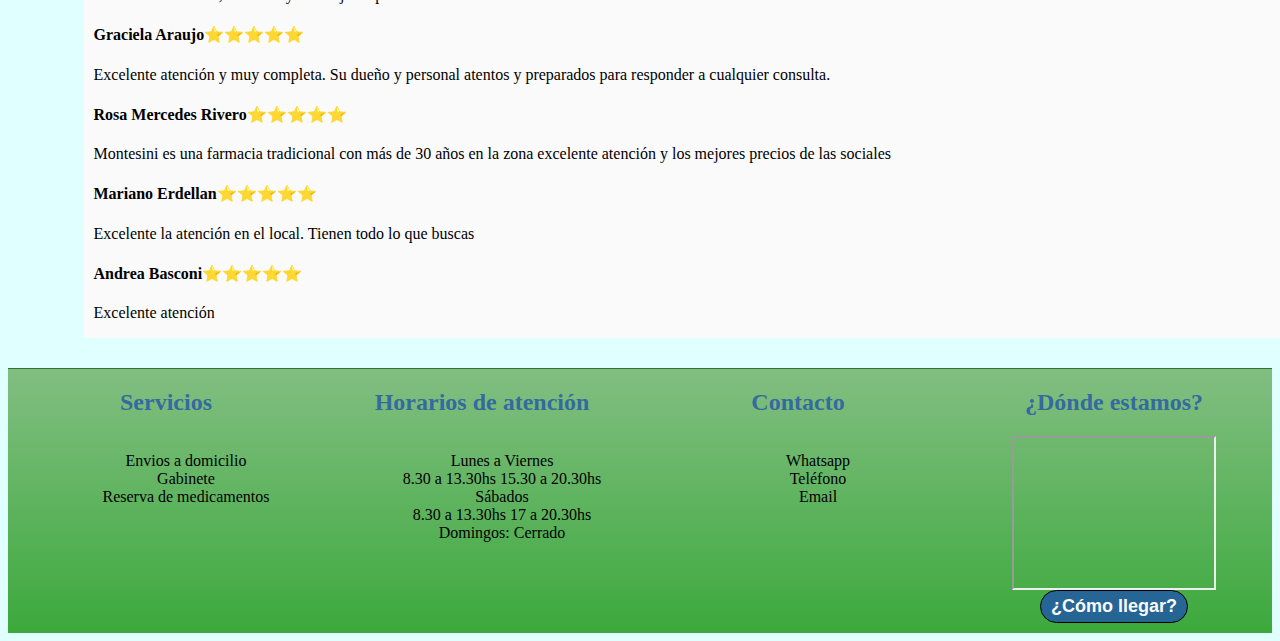
==== commit a9b0a237: "Proyecto final" ====
--- a/index.html
+++ b/index.html
@@ -116,25 +116,25 @@
             </div>
         </nav>
     </nav>
-    <main>
-        <div class="juegoCodigo">
+    <main class="d-flex flex-column align-items-center mt-2">
+        <div class="juegoCodigo d-flex flex-column text-center justify-content-center p-1">
             <h2 class="h2Codigo">Jugá y ganá</h2>
-            <p class="textoCodigo">Elegí un número entre 1 y 5, acertá y ganate un CÓDIGO DE DESCUENTO del 20% </p>
+            <p class="textoCodigo">Elegí un número entre 1 y 5, acertá y ganate un <span class="fw-bold">CÓDIGO DE DESCUENTO</span> del <span class="fw-bold">20%</span> </p>
             <p class="textoCodigo">Tenés tres intentos</p>
-            <input type="number" class="inputCodigo"id="entradaUsuario" min="1" max="5">
+            <input type="number" class="inputCodigo text-center fw-bold"id="entradaUsuario" min="1" max="5">
             <button id="botonJugar" onclick="jugar()">Probar</button>
         </div>
 
-        <h1 class="h1-cardIndex fs-3 fw-bold pt-4"> Linea Ibupirac VL </h1>
+        <h1 class="h1-cardIndex fw-bold pt-4"> Linea Ibupirac VL </h1>
 
         <a href="https://api.whatsapp.com/message/PEPW73BR2VMGO1?autoload=1&app_absent=0" target="_blank"><img
                 class="iconoWhatsapp" src="img/logoWhatsapp.png" alt="Icono Whatsapp"></a>
 
-        <section>
-            <div id="contenedorProductos" class="container-fluid"></div>
-
-            <div class="carro d-flex mt-5">
-                <div id="carrito" class="divCarro d-flex justify-content-start">
+        <section class="sectionMain d-flex flex-wrap justify-content-center">
+            <div id="contenedorProductos" class="contenedorProductos container-fluid d-flex flex-wrap justify-content-center"></div>
+
+            <div class="divCarro d-flex justify-content-start container-fluid mt-5">
+                <div id="carrito">
                   <div>
                     <h4 class="tituloCarro">Mi carrito🛒</h4>
                     <p>Productos añadidos: <span id="productosAñadidos" class="productosAñadidos">0</span></p>
@@ -145,7 +145,7 @@
                     <p>Total: <span id="totalCarrito" class="totalCarrito">$0.00</span></p>
               
                     <label for="codigoDescuento" class="labelDescuento">Aplicar cupón al final de la compra:</label>
-                    <input type="text" id="codigoDescuento" placeholder="Ingrese código de descuento">
+                    <input type="text" id="codigoDescuento" placeholder="Ingrese código descuento">
               
                     <button id="btnDescuento" onclick="aplicarDescuento()">Aplicar</button>
               
@@ -161,7 +161,7 @@
               
               
             </div>
-            <div id="api"><h1 class="mt-5 mb-4 fw-bold text-success">Comentario de los usuarios</h1></div>
+            <div id="api" class="divComentarios border border-primary"><h1 class="mt-2 mb-4 text-center fw-bold text-primary-emphasis">Comentario de los usuarios</h1></div>
 
         </section>
     </main>
--- a/estilo.css
+++ b/estilo.css
@@ -52,11 +52,6 @@
     background-color: lightcyan;
 }
 
-.h1-cardIndex {
-    display: flex;
-    justify-content: center;
-    margin: 0px;
-}
 .iconoWhatsapp {
     position: fixed;
     bottom: 20px;
@@ -67,12 +62,9 @@
 }
 
 .juegoCodigo{
-  display: flex;
-  flex-direction: column;
-  text-align: center;
-  justify-content: center;
-  border: 1px solid black;
+  border: 1px solid rgba(22, 63, 139, 0.774);
   width: 300px;
+  background-color: rgba(173, 216, 230, 0.332);
 }
 
 .inputCodigo{
@@ -113,10 +105,10 @@
 
 
 .divCarro {
-    border: 5px solid lightseagreen;
+    border: 3px solid lightseagreen;
     margin-top: 10px;
     padding: 5px;
-    box-shadow: 2px 10px rgba(173, 216, 230, 0.332);
+    box-shadow: 2px 2px rgba(173, 216, 230, 0.867);
     background-color: #fafafa;
     
 }
@@ -133,7 +125,7 @@
 }
 
 #codigoDescuento {
-    width: 400px;
+    width: auto;
     height: 30px;
     border-radius: 5px;
     background-color: lightgrey;
@@ -190,7 +182,13 @@
     font-size: 20px;
     margin: 5px 0px;
 }
-
+/*COMENTARIOS*/
+.divComentarios{
+  width: 100%;
+  padding-left: 10px;
+  margin-top: 20px;
+  background-color: #fafafa;
+}
 /************************** FOOTER   ************************/
 footer {
     display: grid;
@@ -339,9 +337,7 @@
     border-radius: 10px;
   }
 
-
-
-  /******************Media Queries******************/
+/******************Media Queries******************/
 
 /******************First Mobile******************/
 @media (min-width: 350px) and (max-width: 768px) {
@@ -390,10 +386,17 @@
       margin-bottom: 20px;
     }
 
-
     header {
       display: flex;
       justify-content: center;
+    }
+
+    .contenedorProductos{
+      width: 100%;
+    }
+
+    .divCarro{
+      width: 100%;
     }
   
     form {
@@ -421,10 +424,6 @@
       max-height: 230px;
     }
 
-    .carrouselDermo{
-      max-height: 180px;
-    }
-
     .divFormulario {
       text-align: start;
       align-items: center;
@@ -441,7 +440,10 @@
       text-align: center;
       margin: 0px 20px 75px 20px;
     }
-  
+    .sectionMain{
+      width: 100%;
+    }
+
     form {
       margin-bottom: 10px;
       width: 300px;
@@ -456,9 +458,4 @@
 
   /****************** Ordenador ****************/
   @media (min-width: 1025px) {
-    
-    .imgCarrousel{
-      max-height: 365px;
-    }
-
- }+  }